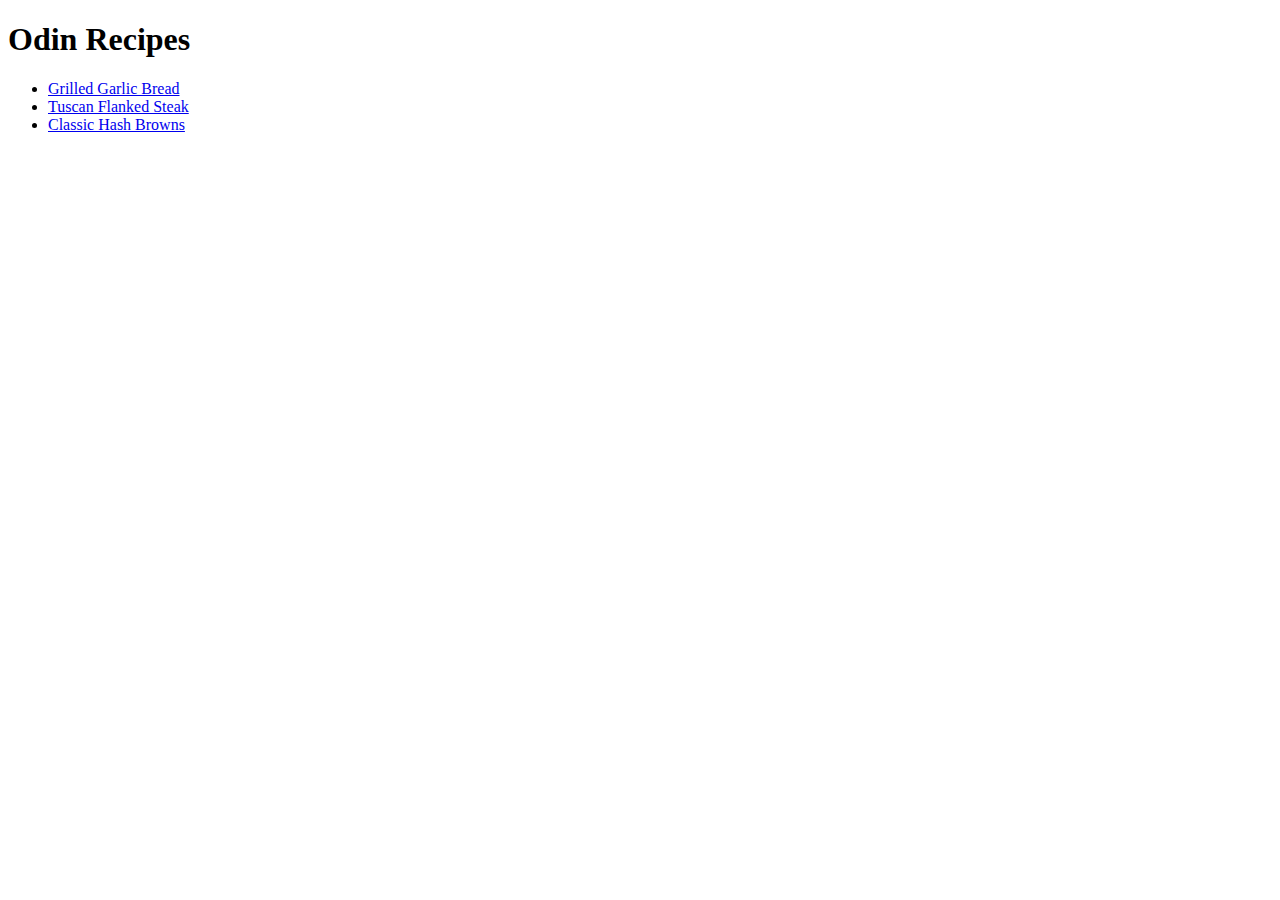
==== index.html @ bd9b5619 "Recipe pages created and links to the pages setup on index" ====
<!DOCTYPE html>
<html lang="en">
<head>
  <meta charset="UTF-8">
  <meta http-equiv="X-UA-Compatible" content="IE=edge">
  <meta name="viewport" content="width=device-width, initial-scale=1.0">
  <title>Odin Recipes</title>
</head>
<body>
  <h1>Odin Recipes</h1>
  <ul>
    <li><a href="./recipes/garlic-bread.html">Grilled Garlic Bread</a></li> 
    <li><a href="./recipes/flank-steak.html">Tuscan Flanked Steak</a></li>
    <li><a href="./recipes/hash-browns.html">Classic Hash Browns</a></li>
  </ul>
</body>
</html>
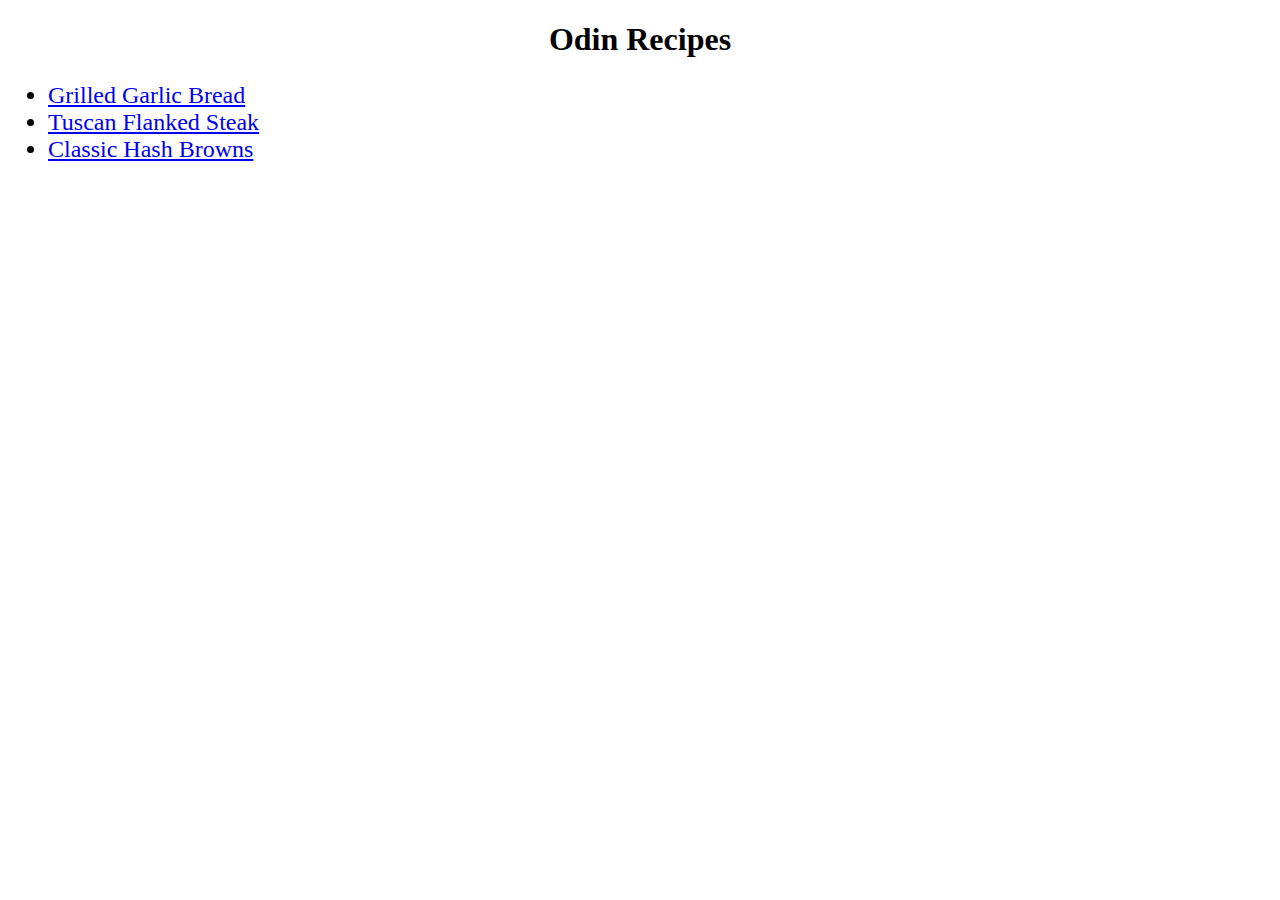
==== commit 8939710e: "Added some basic css style to the webpage" ====
--- a/index.html
+++ b/index.html
@@ -5,10 +5,11 @@
   <meta http-equiv="X-UA-Compatible" content="IE=edge">
   <meta name="viewport" content="width=device-width, initial-scale=1.0">
   <title>Odin Recipes</title>
+  <link rel="stylesheet" href="./style.css">
 </head>
 <body>
   <h1>Odin Recipes</h1>
-  <ul>
+  <ul class="index-list">
     <li><a href="./recipes/garlic-bread.html">Grilled Garlic Bread</a></li> 
     <li><a href="./recipes/flank-steak.html">Tuscan Flanked Steak</a></li>
     <li><a href="./recipes/hash-browns.html">Classic Hash Browns</a></li>
--- a/style.css
+++ b/style.css
@@ -0,0 +1,12 @@
+h1 {
+  text-align: center;
+}
+
+img {
+  height: auto;
+  width: 500px;
+}
+
+.index-list {
+  font-size: 24px;
+}